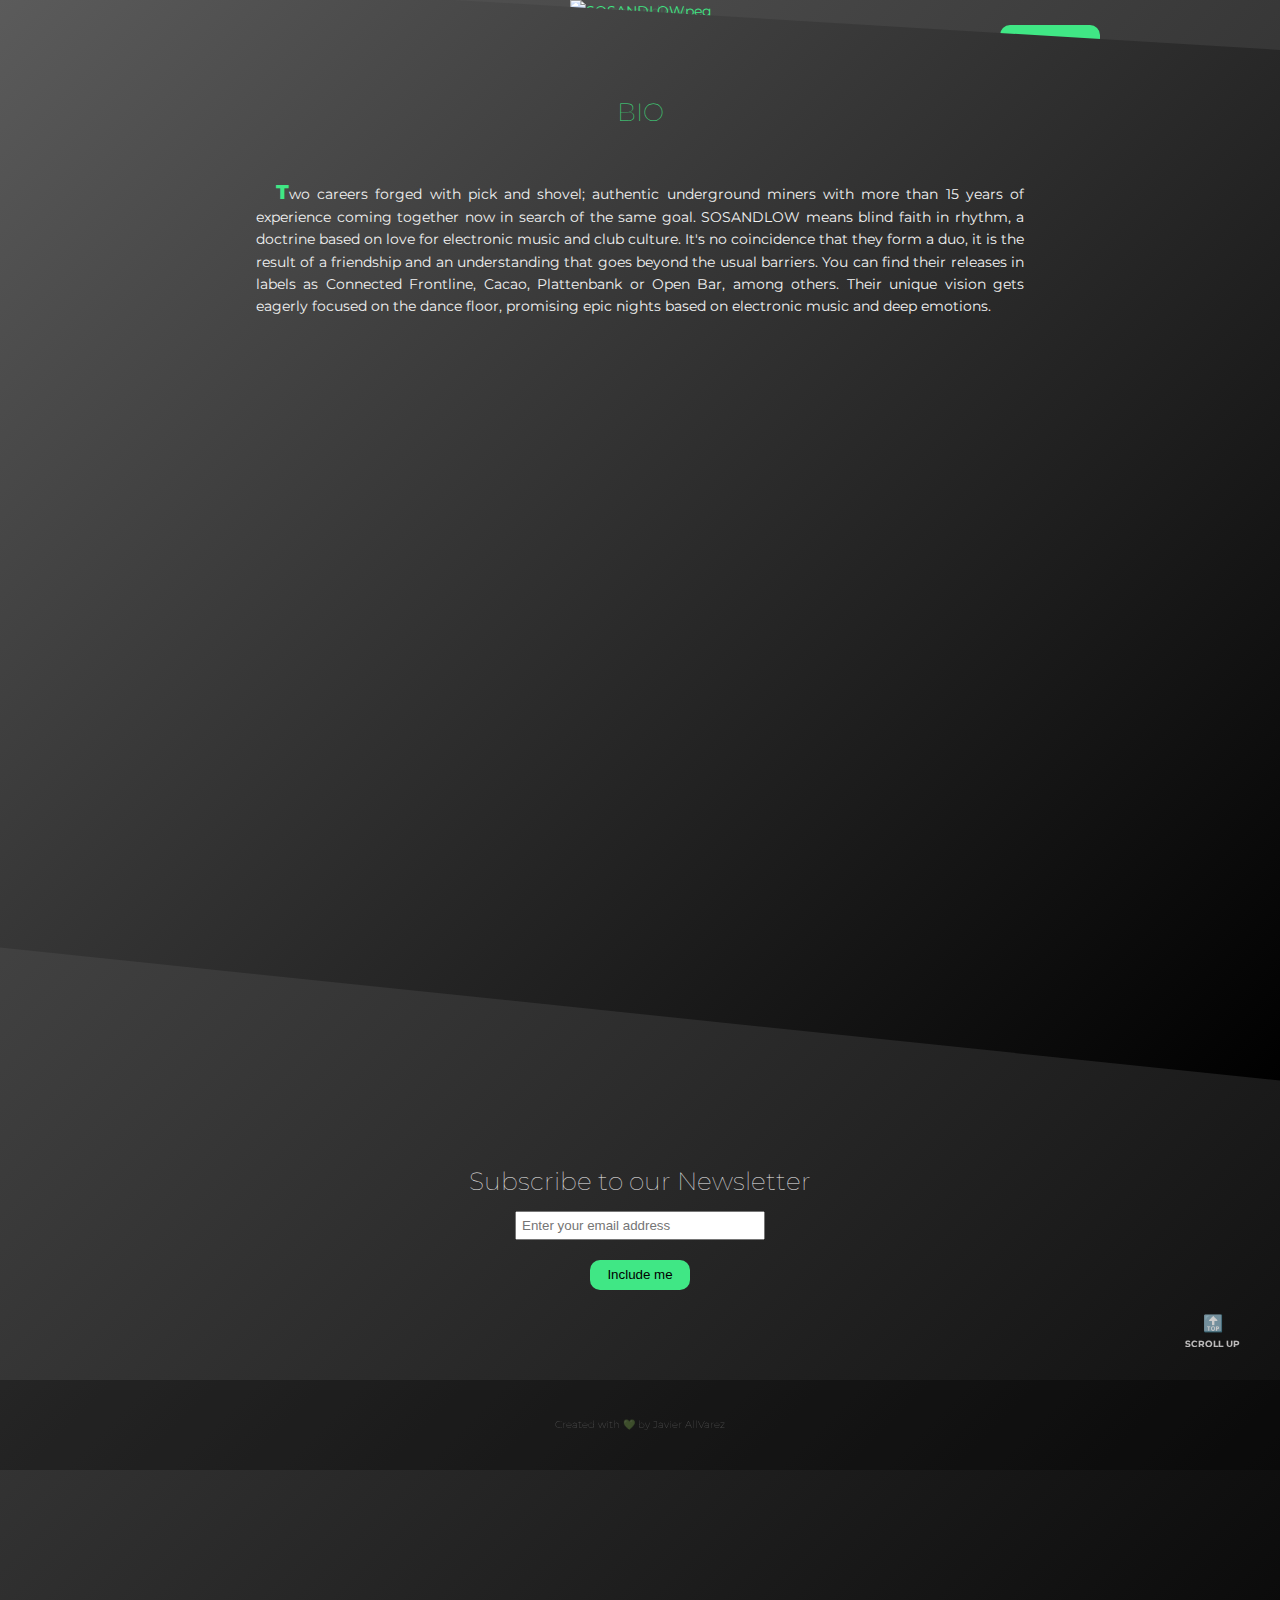
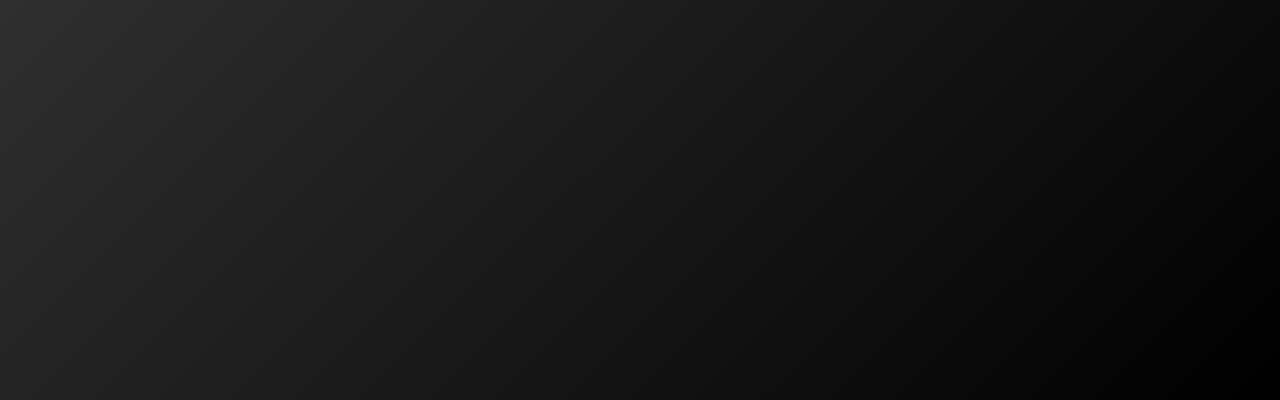
==== index.html @ 67836441 "third" ====
<!DOCTYPE html>
<html lang="en">
  <head>
    <meta charset="UTF-8" />
    <meta http-equiv="X-UA-Compatible" content="IE=edge" />
    <meta name="viewport" content="width=device-width, initial-scale=1.0" />
    <title>Sosandlow</title>
    <link rel="stylesheet" href="style.css" />
  </head>
  <body>
    <div id="page-wrapper">
      <img
        class="image"
        src="https://geo-media.beatport.com/image_size/500x500/c72c9730-fa39-40d8-9d3b-05388d04fed6.jpg"
        alt="sosandlow"
      />

      <header id="header">
        <div class="logo">
          <img id="header-img" src=" " alt=" " />
          <h1 id="title">
            sosandlow
            <p id="description">sosandlow</p>
          </h1>
        </div>
        <nav id="nav-bar">
          <ul class="nav-list">
            <li><a 
            class="nav-link"
            href="#" 
            >HOME
            </a></li>
            <li><a 
            class="nav-link" 
            href="#bio"
            >BIO</a></li>
            <li><a 
            class="nav-link" 
            href="#music">MUSIC</a></li>
            <li><a 
            class="nav-link" 
            href="#email"
            > <button class="subscribe">SUBSCRIBE</button></a></li>
          </ul>
        </nav>
      </header>
      <div class="social">
        <ul class="home-social-list">
          <li>
            <img
              class="instagram"
              src="https://i.ibb.co/3m53sZ2/Insta.png"
              alt="Insta"/>
            <a href="https://www.instagram.com/sosandlow"><i class="instagram"></i></a>
          </li>
          <li>
            <img
              class="spoty"
              src="https://i.ibb.co/hcxD5Xf/Spoti.png"
              alt="Spoti"
            />
            <a href="#"><i class="spoty"></i></a>
          </li>
          <li>
            <img
              class="youtube"
              src="https://i.ibb.co/g4VydPX/YouTube.png"
              alt="YouTube"
            />
            <a href="#"><i class="youtube"></i></a>
          </li>
          <li>
            <img
              class="soundcloud"
              src="https://i.ibb.co/09KCFTy/Soundcloud.png"
              alt="Soundcloud"
            />
            <a href="#"><i class="soundcloud"></i></a>
          </li>
          <li class="arrow"> 
            <a href="#bio" >
            <h6 class="scroll">SCROLL DOWN</h6>
            <h3 class="down">⇃</h3>
            </a>
          </li>
        </ul>
      </div>
      <div class="home-image-right">
        <img
          src="https://i.ibb.co/NKR8k8G/SOSANDLOWpeq.png"
          alt="SOSANDLOWpeq"
        />
      </div>

      <div class="container">
        <section id="features">
          <div class="grid">
            <!-- <div class="icon"><i class="fa fa-3x fa-fire"></i></div> -->
            <div class="desc">
              <h2 id="bio-name">BIO</h2>
              <p id="bio">
                Two careers forged with pick and shovel; authentic underground
                miners with more than 15 years of experience coming together now
                in search of the same goal. SOSANDLOW means blind faith in
                rhythm, a doctrine based on love for electronic music and club
                culture. It's no coincidence that they form a duo, it is the
                result of a friendship and an understanding that goes beyond the
                usual barriers. You can find their releases in labels as
                Connected Frontline, Cacao, Plattenbank or Open Bar, among
                others. Their unique vision gets eagerly focused on the dance
                floor, promising epic nights based on electronic music and deep
                emotions.
              </p>
              
              <section id="music">
                <iframe id="video" width="400" height="250" src="https://www.youtube.com/embed/embjmx85z8c" title="YouTube video player" frameborder="0" allow="accelerometer; autoplay; clipboard-write; encrypted-media; gyroscope; picture-in-picture" allowfullscreen></iframe>
                <iframe width="400" height="250" src="https://www.youtube.com/embed/IToNrfJ1zfk" title="YouTube video player" frameborder="0" allow="accelerometer; autoplay; clipboard-write; encrypted-media; gyroscope; picture-in-picture" allowfullscreen></iframe>
            </div>
          </div>
        </section>
      </div>
    </div>
    <section id="hero">
      <h2>Subscribe to our Newsletter</h2>
      <form id="form" action="https://www.freecodecamp.com/email-submit">
        <input
          name="email"
          id="email"
          type="email"
          placeholder="Enter your email address"
          required
        />
        <input id="submit" type="submit" value="Include me" class="btn" />
      </form>
      <div class="arrow_bottom"> 
        <a href="#" >
        <h3 class="flecha">🔝</h3>
        <h6 class="screll">SCROLL UP</h6>
         </a>
      <div>

    </section>
    <footer id="footer"> <h6 class="credits">Created with 💚 by Javier AllVarez</h6> </footer>
  </body>
</html>
---- style.css ----
@import url("https://fonts.googleapis.com/css2?family=Montserrat:ital,wght@0,100;0,400;0,800;1,100;1,400;1,800&display=swap");

:root {
  --gradient: linear-gradient(
    120deg,
    rgb(242, 242, 242),
    rgb(232, 231, 231),
    rgb(242, 242, 242)
  );
  --darkwhite: rgb(242, 242, 242);
  --piano: #e5bfa0;
  --hotgreen: #40e785;
  --grays: #5c5c5c;
  --gradient: linear-gradient(135deg, var(--grays), black);
}

* {
  margin: 0;
  padding: 0;
  box-sizing: border-box;
}

html {
  font-size: 10px;
  scroll-behavior: smooth;
}

body {
  text-align: center;
  font-size: 1.4rem;
  line-height: 1.6;
  font-family: "Montserrat", sans-serif;
  background: var(--gradient);
  color: var(--hotgreen);
  min-height: 200rem;
}

/* ------------ */
h1::before {
  transform: scaleX(0);
  transform-origin: bottom right;
}

h1:hover::before {
  transform: scaleX(1);
  transform-origin: bottom left;
}

h1::before {
  content: " ";
  display: block;
  position: absolute;
  top: 0;
  right: 0;
  bottom: 0;
  left: 0;
  inset: 22px 45px 20px 20px;
  background: var(--hotgreen);
  z-index: -1;
  transition: transform 0.5s ease;
}
/* -----HOVER------- */

.image {
  width: 100%;
  height: 70vh;
  position: absolute;
  left: 0;
  object-fit: cover;
  object-position: center center;
  filter: opacity(20%);
  clip-path: polygon(0 0, 100% 0%, 100% 100%, 0 88%);
}

#description {
  display: none;
}

h1 {
  font-weight: 100;
  text-transform: uppercase;
  position: relative;
}

#header {
  position: fixed;
  display: flex;
  align-items: center;
  justify-content: space-around;
  width: 100%;
  height: 10vh;
  background: transparent;
  z-index: 1;
}

.nav-list {
  display: flex;
  justify-content: space-around;
  align-items: center;
  list-style: none;
  gap: 5rem;
  position: relative;
}

.nav-link {
  text-decoration: none;
  color: rgb(150, 150, 150);
}

.nav-link:hover {
  color: var(--hotgreen);
}

.subscribe {
  width: 10rem;
  height: 4rem;
  border: 0;
  background-color: var(--hotgreen);
  border-radius: 1rem;
  cursor: pointer;
}

.subscribe:hover {
  width: 15rem;
  transition-property: transform;
  color: gray;
  transition: 1s;
}

a {
  text-decoration: none;
  color: rgb(230, 228, 228);
}

.home-social-list {
  text-decoration-line: none;
  position: absolute;
  right: 3%;
  list-style: none;
  top: 35%;
  margin: 0;
  padding: 0;
  filter: opacity(80%);
  z-index: 1;
  transition-property: transform;
  transition: 3s;
}

p::first-letter {
  font-size: 2rem;
  font-weight: 800;
  line-height: 2rem;
  color: var(--hotgreen);
  padding-left: 2rem;
}

.arrow {
  font-size: 3rem;
  color: rgb(230, 228, 228);
}

.scroll {
  text-orientation: mixed;
  writing-mode: vertical-rl;
  margin-left: 1.3rem;
  font-size: 1rem;
  margin-top: 2rem;
  font-weight: 800;
  cursor: pointer;
}

.scroll:hover {
  transition-property: transform;
  margin-bottom: 40px;
  transition: 1s;
  color: #40e785;
}

.youtube:hover {
  filter: saturate(400%);
  cursor: pointer;
  transition-duration: 0.8s;
  transform: matrix(1, 0, 0, 1, -25, 0);
  -ms-transform: matrix(1, 0, 0, 1, -25, 0);
  -webkit-transform: matrix(1, 0, 0, 1, -25, 0);
}
.soundcloud:hover {
  filter: saturate(400%);
  cursor: pointer;
  transition-duration: 0.8s;
  transform: matrix(1, 0, 0, 1, -25, 0);
  -ms-transform: matrix(1, 0, 0, 1, -25, 0);
  -webkit-transform: matrix(1, 0, 0, 1, -25, 0);
}
.spoty:hover {
  filter: saturate(400%);
  cursor: pointer;
  transition-duration: 0.8s;
  transform: matrix(1, 0, 0, 1, -25, 0);
  -ms-transform: matrix(1, 0, 0, 1, -25, 0);
  -webkit-transform: matrix(1, 0, 0, 1, -25, 0);
}
.instagram:hover {
  filter: saturate(400%);
  cursor: pointer;
  transition-duration: 0.8s;
  transform: matrix(1, 0, 0, 1, -25, 0);
  -ms-transform: matrix(1, 0, 0, 1, -25, 0);
  -webkit-transform: matrix(1, 0, 0, 1, -25, 0);
}

.home-image-right {
  position: relative;
  -webkit-animation: bounce-in 1s ease 0s 1 normal;
  -moz-animation: bounce-in 1s ease 0s 1 normal;
  -ms-animation: bounce-in 1s ease 0s 1 normal;
  animation: bounce-in 4s ease 0s 1 normal;
}

@-webkit-keyframes bounce-in {
  0% {
    opacity: 0;
    -webkit-transform: scale(0.3);
    transform: scale(0.3);
  }
  50% {
    opacity: 1;
    -webkit-transform: scale(1);
    transform: scale(1);
  }
  70% {
    -webkit-transform: scale(0.9);
    transform: scale(0.9);
  }
  100% {
    -webkit-transform: scale(1);
    transform: scale(1);
  }
}

@keyframes bounce-in {
  0% {
    opacity: 0;
    transform: scale(0.3);
  }
  50% {
    opacity: 1;
    transform: scale(1);
  }
  70% {
    transform: scale(0.9);
  }
  100% {
    transform: scale(1);
  }
}

h2 {
  font-weight: 100;
  font-size: 2.5rem;
  color: var(--darkwhite);
}

#form {
  display: flex;
  flex-direction: column;
  align-items: center;
  justify-content: center;
  text-align: center;
  margin-top: 1rem;
}

#header-img {
  display: none;
}

#hero {
  padding-top: 8rem;
  padding-bottom: 2rem;
}

#hero input[type="email"] {
  max-width: 250px;
  width: 100%;
  padding: 5px;
}

#hero input[type="submit"] {
  max-width: 100px;
  width: 100%;
  height: 30px;
  margin: 2rem 0;
  border: 0;
  background-color: var(--hotgreen);
  border-radius: 1rem;
  cursor: pointer;
}

.container {
  margin-top: -5rem;
  position: relative;
  z-index: 2;
  padding: 12rem 0 20rem 0;
  clip-path: polygon(0 0, 100% 7%, 100% 100%, 0 88%);
  background: var(--gradient);
  display: grid;
  grid-template-columns: 1fr 3fr 1fr;
  grid-template-rows: 1fr 1fr 1fr;
  gap: 0px 0px;
  grid-template-areas:
    ". features ."
    ". features ."
    ". features .";
}
#features {
  grid-area: features;
}

#bio {
  text-align: justify;
  color: var(--darkwhite);
  padding: 5rem 0 5rem 0;
}

#bio-name {
  color: #40e785;
}

#footer {
  height: 10vh;
  background-color: #000000;
  opacity: 30%;
  display: flex;
  justify-content: center;
  align-items: center;
  margin-top: 5rem;
}

.credits {
  font-weight: 100;
  font-size: 1rem;
  color: var(--darkwhite);
}

.arrow_bottom {
  margin-right: 4rem;
  filter: opacity(80%);
  float: right;
}

.flecha:hover {
  background: var(--hotgreen);
  transition-property: transform;
  transition: 2s;
}

@media (max-width: 60rem) {
  header {
    flex-direction: column;
    font-size: 1.4rem;
  }

  h1 {
    margin-top: 10rem;
  }

  .nav-list {
    margin-top: 2rem;
    gap: 4rem;
    cursor: pointer;
  }

  .home-social-list {
    right: 7%;
    top: 35%;
  }
  .container {
    grid-template-columns: 1fr 1fr 1fr;
    grid-template-rows: 1fr 1fr 1fr;
    grid-template-areas:
      ". features ."
      ". features ."
      ". features .";
  }
  #header {
    position: relative;
  }

  .home-image-right {
    margin-top: -6rem;
  }
}
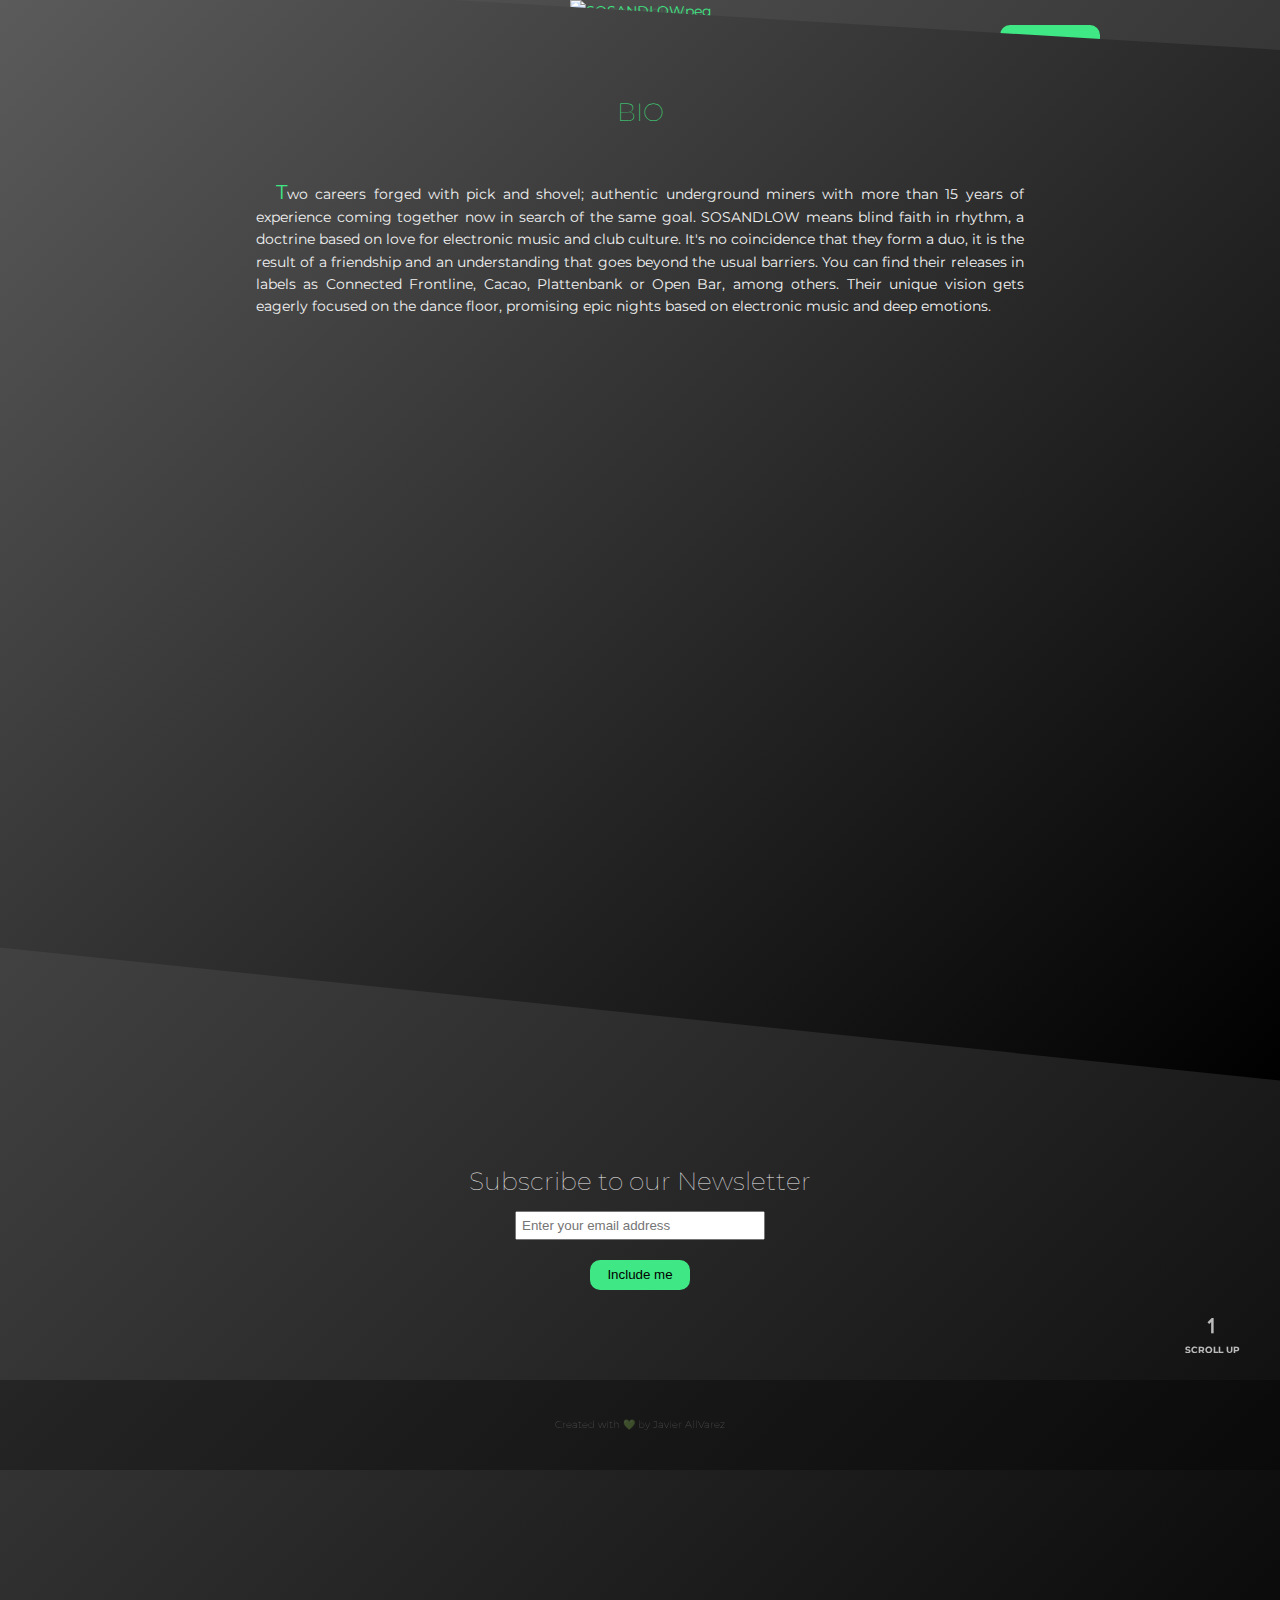
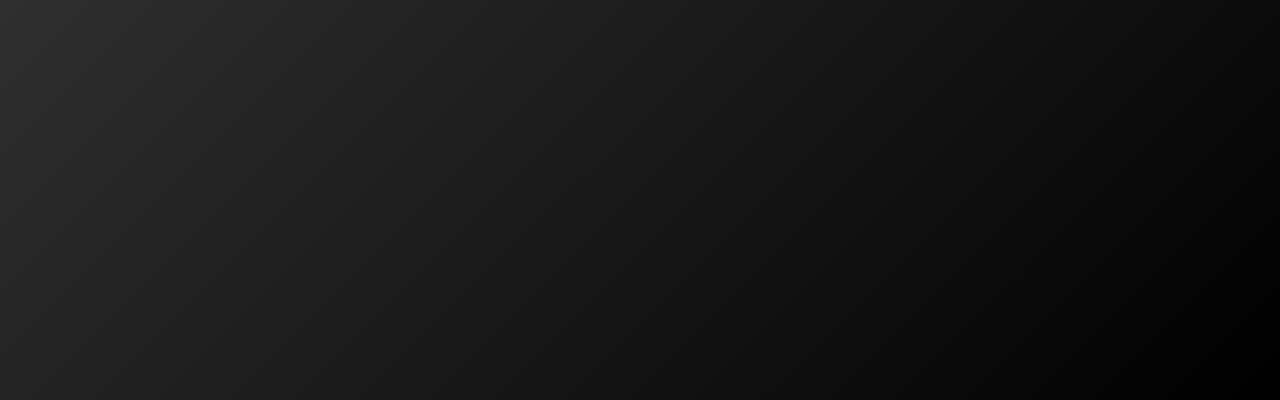
==== commit c8442fed: "change arrow Up" ====
--- a/index.html
+++ b/index.html
@@ -95,7 +95,6 @@
       <div class="container">
         <section id="features">
           <div class="grid">
-            <!-- <div class="icon"><i class="fa fa-3x fa-fire"></i></div> -->
             <div class="desc">
               <h2 id="bio-name">BIO</h2>
               <p id="bio">
@@ -114,7 +113,7 @@
               
               <section id="music">
                 <iframe id="video" width="400" height="250" src="https://www.youtube.com/embed/embjmx85z8c" title="YouTube video player" frameborder="0" allow="accelerometer; autoplay; clipboard-write; encrypted-media; gyroscope; picture-in-picture" allowfullscreen></iframe>
-                <iframe width="400" height="250" src="https://www.youtube.com/embed/IToNrfJ1zfk" title="YouTube video player" frameborder="0" allow="accelerometer; autoplay; clipboard-write; encrypted-media; gyroscope; picture-in-picture" allowfullscreen></iframe>
+                <iframe id="video" width="400" height="250" src="https://www.youtube.com/embed/IToNrfJ1zfk" title="YouTube video player" frameborder="0" allow="accelerometer; autoplay; clipboard-write; encrypted-media; gyroscope; picture-in-picture" allowfullscreen></iframe>
             </div>
           </div>
         </section>
@@ -134,7 +133,7 @@
       </form>
       <div class="arrow_bottom"> 
         <a href="#" >
-        <h3 class="flecha">🔝</h3>
+        <h3 class="flecha">↿</h3>
         <h6 class="screll">SCROLL UP</h6>
          </a>
       <div>
--- a/style.css
+++ b/style.css
@@ -54,7 +54,7 @@
   right: 0;
   bottom: 0;
   left: 0;
-  inset: 22px 45px 20px 20px;
+  inset: 22px 38px 20px 20px;
   background: var(--hotgreen);
   z-index: -1;
   transition: transform 0.5s ease;
@@ -121,9 +121,9 @@
 }
 
 .subscribe:hover {
-  width: 15rem;
   transition-property: transform;
-  color: gray;
+  background-color: rgb(90, 88, 88);
+  color: #40e785;
   transition: 1s;
 }
 
@@ -148,7 +148,6 @@
 
 p::first-letter {
   font-size: 2rem;
-  font-weight: 800;
   line-height: 2rem;
   color: var(--hotgreen);
   padding-left: 2rem;
@@ -348,6 +347,10 @@
   float: right;
 }
 
+.flecha{
+  font-size: 2rem;
+}
+
 .flecha:hover {
   background: var(--hotgreen);
   transition-property: transform;
@@ -390,3 +393,24 @@
     margin-top: -6rem;
   }
 }
+
+  @media (max-width: 45rem){
+    #video{
+      width: 300px;
+      height: 20rem;
+    }
+
+    .home-image-right {
+      margin-left: -6rem;
+    }
+    #hero h2{
+      font-size: 1.6rem;
+    }
+
+    .home-social-list {
+      right: 7%;
+      top: 45%;
+    }
+}
+
+
